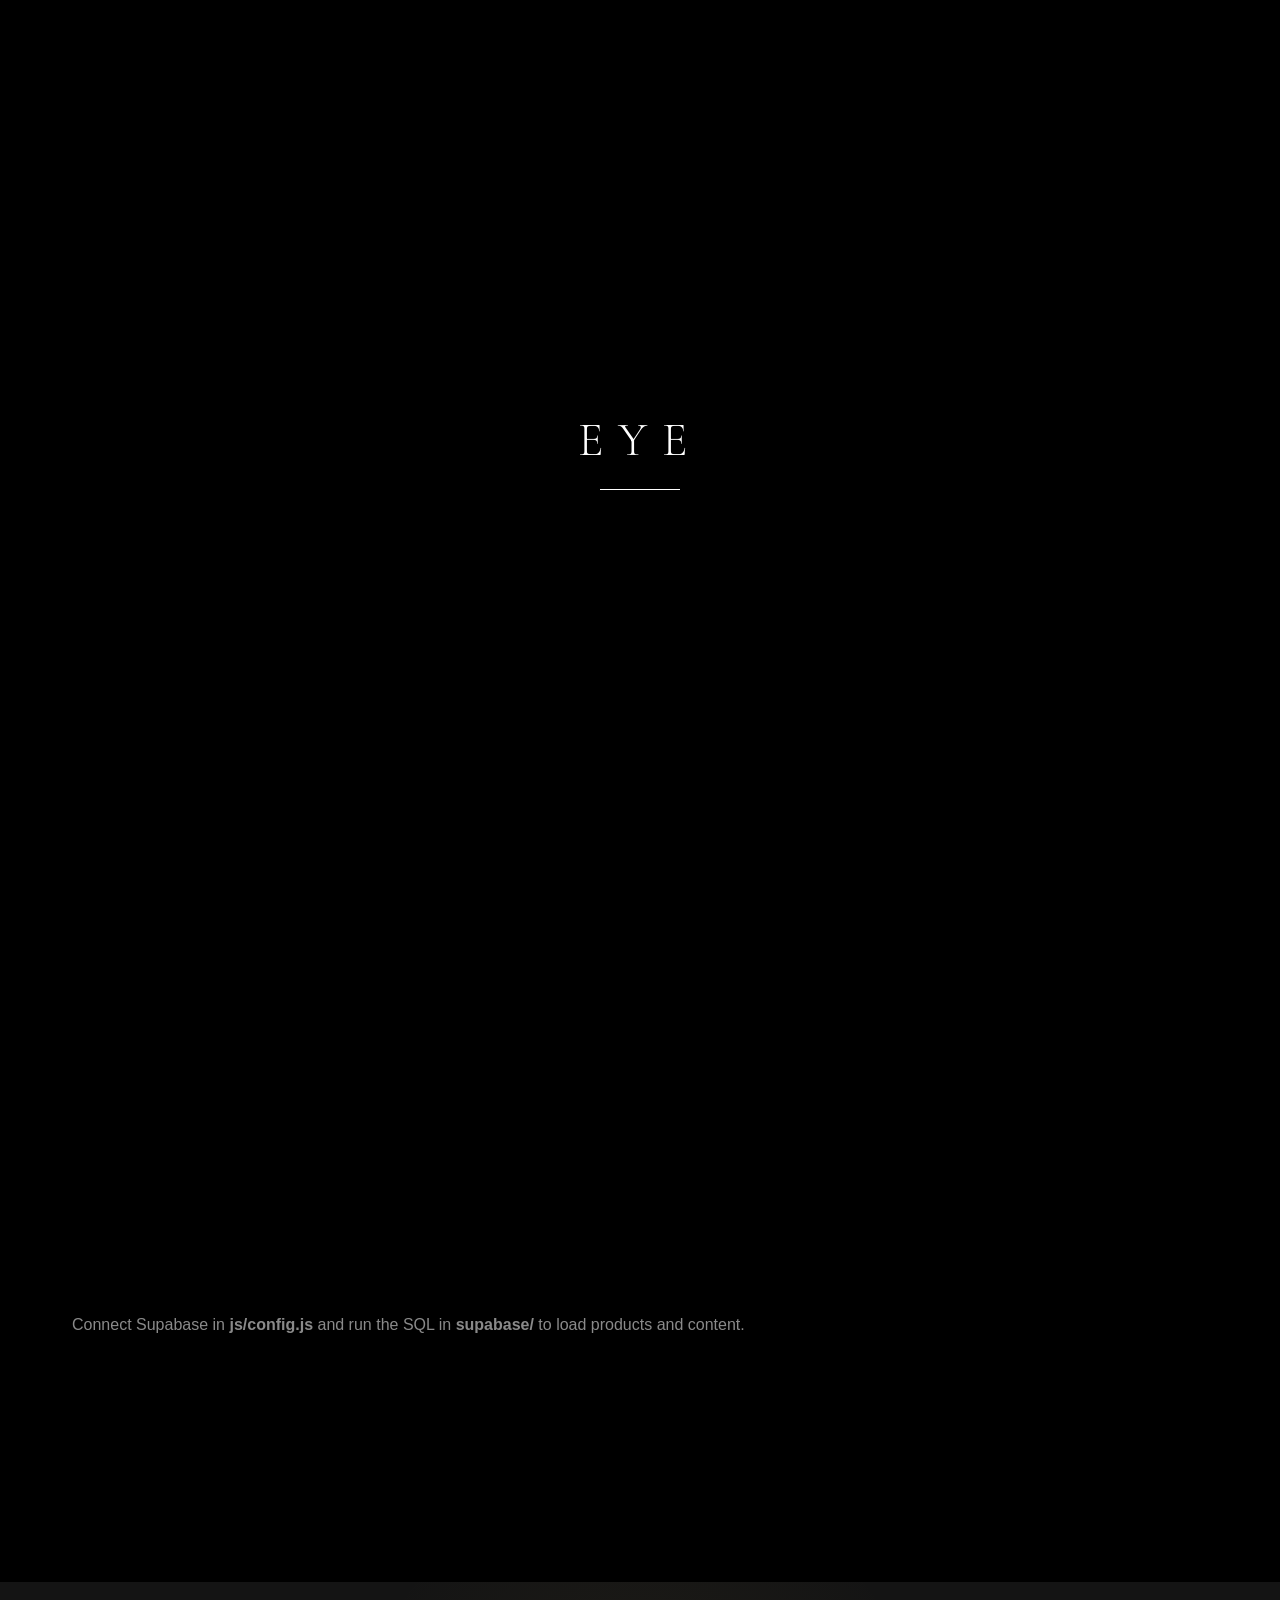
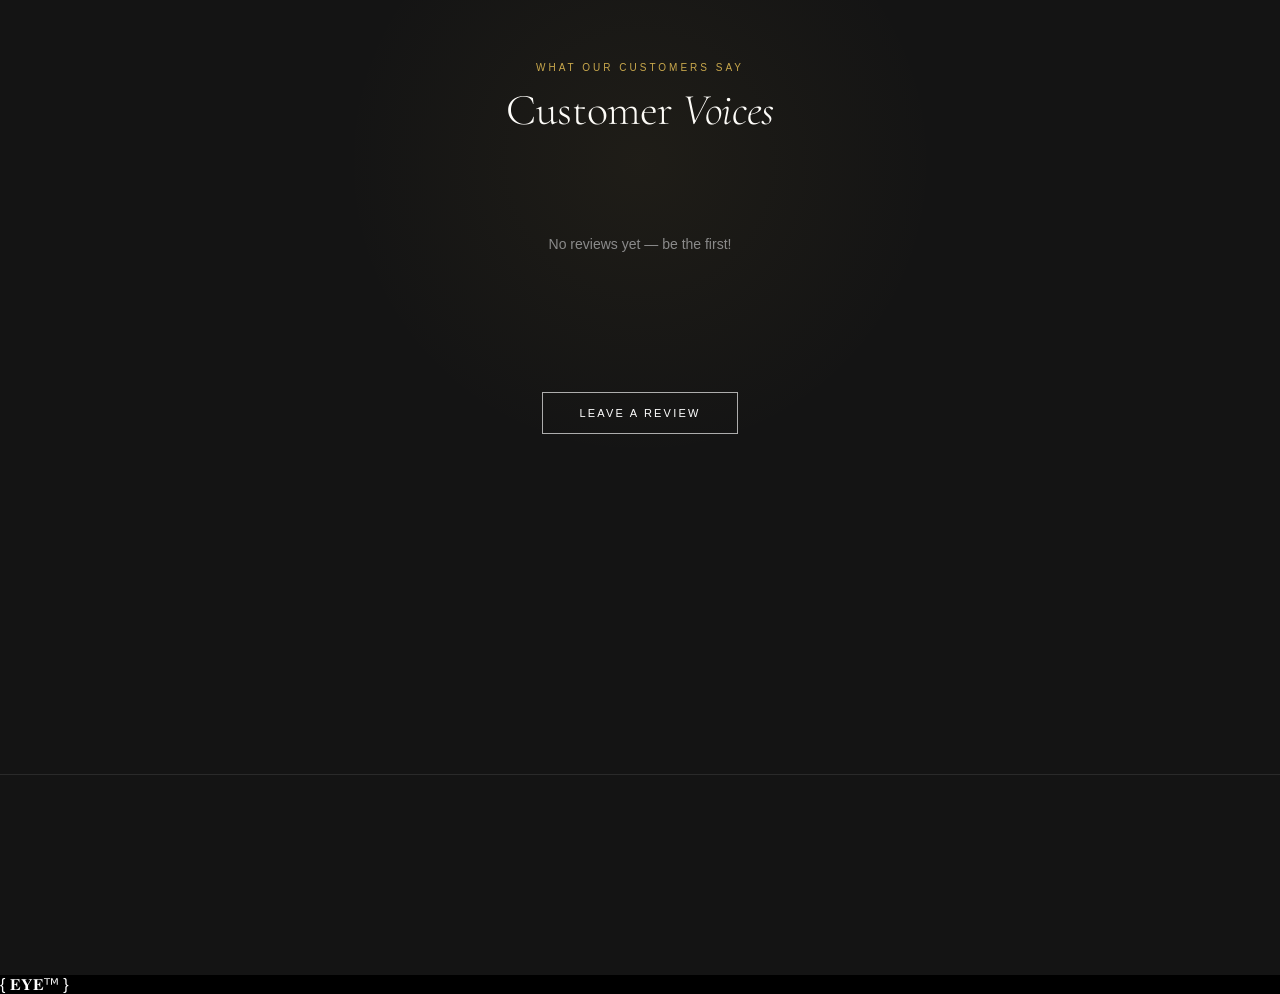
==== index.html @ bdc04b6c "Add files via upload" ====
<!DOCTYPE html>
<html lang="en">
<head>
<meta charset="UTF-8" />
<meta name="viewport" content="width=device-width, initial-scale=1.0" />
<title>𝐄𝐘𝐄ᵀᴹ</title>
<link rel="icon" type="image/png" href="pics/1.png">
<link rel="preconnect" href="https://fonts.googleapis.com">
<link rel="preconnect" href="https://fonts.gstatic.com" crossorigin>
<link rel="preconnect" href="https://vwnmifpspxnxlzntnckv.supabase.co">
<link rel="stylesheet" href="css/shared.css" />
<link rel="stylesheet" href="css/index.css" />
<link rel="stylesheet" href="css/feedback.css" />
</head>
<body>

<div id="pageLoader" class="page-loader">
  <div class="loader-logo">eye</div>
  <div class="loader-bar"></div>
</div>

<div id="navbar-container"></div>

<section class="hero" id="homeHeroMount"></section>

<section class="section" style="padding-bottom:0">
  <div class="container">
    <div class="section-header" id="categorySectionHeader"></div>
  </div>
  <div class="category-grid" id="categoryGridMount"></div>
</section>

<section class="section">
  <div class="container">
    <div class="section-header" id="featuredSectionHeader"></div>
    <div class="products-grid" id="featuredGrid"></div>
    <div style="text-align:center;margin-top:56px" id="featuredCtaWrap"></div>
  </div>
</section>

<section class="section feedback-section">
  <div class="container">
    <p class="section-label">What Our Customers Say</p>
    <h2 class="section-title">Customer <em>Voices</em></h2>
    <div class="feedback-slider-wrap">
      <div class="feedback-slider" id="feedbackSlider"></div>
    </div>
    <div class="feedback-dots" id="feedbackDots"></div>
    <div class="feedback-cta-wrap">
      <a href="feedbacks.html" class="btn btn-outline" style="font-size:11px;letter-spacing:.2em">Leave a Review</a>
    </div>
  </div>
</section>

<section class="section" style="background:var(--gray-50)">
  <div class="container">
    <div class="split-section" id="splitSectionMount"></div>
  </div>
</section>




<div class="newsletter-section" id="newsletterSectionMount"></div>

<div id="footer-container"></div>
<div class="toast" id="toast"></div>

<!-- MOBILE SIDEBAR -->
<div class="mobile-sidebar" id="mobileSidebar">
  <div class="sidebar-logo-wrap">
    <div class="sidebar-logo">{ 𝐄𝐘𝐄ᵀᴹ }</div>
  </div>
</div>

<script src="js/config.js"></script>
<script src="js/api.js"></script>
<script src="js/analytics.js"></script>
<script src="js/shared.js"></script>
<script src="js/index.js"></script>
</body>
</html>
---- css/shared.css ----
@import url('https://fonts.googleapis.com/css2?family=Cormorant+Garamond:ital,wght@0,300;0,400;0,500;0,600;1,300;1,400&family=Helvetica+Neue:wght@300;400;500&display=swap');

*, *::before, *::after { box-sizing: border-box; margin: 0; padding: 0; }

:root {
  --black: #000000;
  --white: #FFFFFF;
  --gray-50: #141414;
  --gray-100: #1a1a1a;
  --gray-200: #2a2a2a;
  --gray-300: #444444;
  --gray-500: #8a8a8a;
  --gray-700: #c4c4c4;
  --gray-900: #f0f0f0;
  --font-serif: 'Cormorant Garamond', Georgia, serif;
  --font-sans: 'Helvetica Neue', Helvetica, Arial, sans-serif;
  --transition: all 0.4s cubic-bezier(0.25, 0.46, 0.45, 0.94);
  --transition-fast: all 0.2s ease;
  --shadow-sm: 0 2px 8px rgba(0,0,0,0.4);
  --shadow-md: 0 8px 32px rgba(0,0,0,0.45);
  --shadow-lg: 0 24px 64px rgba(0,0,0,0.5);
  --radius: 2px;
  --radius-lg: 4px;
  --nav-h: 72px;
  --gold: #c9a84c;
  --gray-400: #6a6a6a;
  --gray-600: #6e6e6e;
}

html { scroll-behavior: smooth; font-size: 16px; }
body {
  font-family: var(--font-sans);
  background: var(--black);
  color: var(--white);
  -webkit-font-smoothing: antialiased;
  overflow-x: hidden;
}

/* Top announcement — injected below body */
.marquee-bar {
  position: fixed;
  top: 0;
  left: 0;
  right: 0;
  z-index: 1001;
  background: var(--white);
  color: var(--black);
  border-bottom: 1px solid var(--gray-200);
  overflow: hidden;
  height: 36px;
  display: flex;
  align-items: center;
}
body.has-marquee .navbar { top: 36px; }
body.has-marquee .page-top,
body.has-marquee .shop-hero { margin-top: calc(var(--nav-h) + 36px); }
body.has-marquee { padding-top: 36px; }

.marquee-bar-inner {
  display: flex;
  white-space: nowrap;
  animation: eyeMarquee 28s linear infinite;
  font-size: 10px;
  letter-spacing: 0.22em;
  text-transform: uppercase;
  font-weight: 400;
  will-change: transform;
}
.marquee-bar-inner span,
.marquee-bar-inner a.marquee-link { padding: 0 2.5rem; opacity: 0.85; }
.marquee-bar-inner a.marquee-link {
  color: inherit;
  text-decoration: none;
}
.marquee-bar-inner a.marquee-link:hover { opacity: 1; }
@keyframes eyeMarquee {
  from { transform: translateX(0); }
  to { transform: translateX(-50%); }
}

/* NAVBAR */
.navbar {
  position: fixed;
  top: 0;
  left: 0;
  right: 0;
  z-index: 1000;
  height: var(--nav-h);
  display: flex;
  align-items: center;
  justify-content: space-between;
  padding: 0 48px;
  transition: var(--transition);
  border-bottom: 1px solid transparent;
  background: transparent;
}
.navbar.scrolled {
  background: rgba(0,0,0,0.92);
  backdrop-filter: blur(20px);
  -webkit-backdrop-filter: blur(20px);
  border-bottom-color: var(--gray-200);
  box-shadow: var(--shadow-sm);
}
.nav-left { display: flex; align-items: center; gap: 12px; }
.nav-logo {
  font-family: var(--font-serif);
  font-size: 24px;
  font-weight: 300;
  letter-spacing: 0.15em;
  text-decoration: none;
  color: var(--white);
}
.menu-trigger { display: none; }
.nav-links { display: flex; gap: 40px; list-style: none; align-items: center; }
.nav-links a {
  font-family: var(--font-sans);
  font-size: 11px;
  font-weight: 400;
  letter-spacing: 0.18em;
  text-transform: uppercase;
  text-decoration: none;
  color: var(--white);
  position: relative;
  transition: var(--transition-fast);
}
.nav-links a::after {
  content: '';
  position: absolute;
  bottom: -2px;
  left: 0;
  width: 0;
  height: 1px;
  background: var(--white);
  transition: width 0.3s ease;
}
.nav-links a:hover::after, .nav-links a.active::after { width: 100%; }
.nav-actions { display: flex; gap: 20px; align-items: center; }
.nav-icon {
  background: none;
  border: none;
  cursor: pointer;
  padding: 8px;
  color: var(--white);
  font-size: 18px;
  display: flex;
  align-items: center;
  position: relative;
  transition: var(--transition-fast);
}
.nav-icon:hover { opacity: 0.65; }
.cart-badge {
  position: absolute;
  top: 2px;
  right: 2px;
  width: 14px;
  height: 14px;
  background: var(--white);
  color: var(--black);
  border-radius: 50%;
  font-size: 8px;
  font-weight: 600;
  display: flex;
  align-items: center;
  justify-content: center;
  letter-spacing: 0;
}

/* BUTTONS */
.btn {
  display: inline-flex;
  align-items: center;
  justify-content: center;
  padding: 14px 36px;
  font-family: var(--font-sans);
  font-size: 11px;
  font-weight: 400;
  letter-spacing: 0.2em;
  text-transform: uppercase;
  text-decoration: none;
  cursor: pointer;
  border: none;
  transition: var(--transition);
  position: relative;
  overflow: hidden;
}
.btn-primary { background: var(--white); color: var(--black); }
.btn-primary:hover { background: var(--gray-300); transform: translateY(-1px); box-shadow: var(--shadow-md); }
.btn-outline {
  background: transparent;
  color: var(--white);
  border: 1px solid rgba(255,255,255,0.65);
}
.btn-outline:hover { background: var(--white); color: var(--black); border-color: var(--white); }
.btn-gold {
  background: var(--gold);
  color: var(--black);
  border: none;
}
.btn-gold:hover { filter: brightness(1.08); transform: translateY(-1px); }
.btn-ghost { background: transparent; color: var(--white); padding: 0; }
.btn-ghost:hover { opacity: 0.5; }

/* SECTION TITLES */
.section-label {
  font-family: var(--font-sans);
  font-size: 10px;
  font-weight: 400;
  letter-spacing: 0.3em;
  text-transform: uppercase;
  color: var(--gray-500);
  margin-bottom: 16px;
}
.section-title {
  font-family: var(--font-serif);
  font-size: clamp(32px, 5vw, 56px);
  font-weight: 300;
  line-height: 1.1;
  letter-spacing: -0.01em;
  color: var(--white);
}
.section-title em { font-style: italic; font-weight: 300; }

/* PRODUCT CARD */
.product-card {
  position: relative;
  cursor: pointer;
  transition: var(--transition);
}
.product-card:hover { transform: translateY(-4px); }
.product-img-wrap {
  position: relative;
  overflow: hidden;
  background: var(--gray-100);
  aspect-ratio: 3/4;
  margin-bottom: 16px;
}
.product-img-wrap img {
  width: 100%;
  height: 100%;
  object-fit: cover;
  object-position: center;
  padding: 0;
  transition: transform 0.6s cubic-bezier(0.25, 0.46, 0.45, 0.94);
}
.product-card:hover .product-img-wrap img { transform: scale(1.06); }
.product-overlay {
  position: absolute;
  inset: 0;
  background: rgba(0,0,0,0.35);
  display: flex;
  align-items: flex-end;
  justify-content: center;
  padding: 20px;
  opacity: 0;
  transition: var(--transition);
}
.product-card:hover .product-overlay { opacity: 1; }
.product-overlay .btn { width: 100%; background: rgba(255,255,255,0.95); color: var(--black); backdrop-filter: blur(8px); }
.product-info { padding: 0 2px; }
.product-name {
  font-family: var(--font-serif);
  font-size: 17px;
  font-weight: 400;
  letter-spacing: 0.02em;
  margin-bottom: 4px;
  color: var(--white);
}
.product-price {
  font-family: var(--font-sans);
  font-size: 13px;
  font-weight: 300;
  letter-spacing: 0.05em;
  color: var(--gray-700);
}
.product-price-old {
  text-decoration: line-through;
  opacity: 0.6;
  margin-right: 8px;
}
.product-price-new {
  color: var(--white);
  font-weight: 500;
}
.product-stock {
  font-size: 10px;
  letter-spacing: 0.15em;
  text-transform: uppercase;
  color: var(--gray-500);
  margin-top: 4px;
}
.product-stock.low { color: #e8a0a0; }

/* FOOTER */
footer {
  background: var(--gray-50);
  color: var(--white);
  padding: 80px 48px 40px;
  border-top: 1px solid var(--gray-200);
}
.footer-grid { display: grid; grid-template-columns: 2fr 1fr 1fr 1fr; gap: 60px; margin-bottom: 60px; }
.footer-brand .nav-logo { color: var(--white); display: block; margin-bottom: 20px; }
.footer-brand p { font-size: 13px; line-height: 1.7; color: var(--gray-500); font-weight: 300; max-width: 280px; }
.footer-col h4 { font-size: 10px; letter-spacing: 0.25em; text-transform: uppercase; color: var(--gray-500); margin-bottom: 20px; }
.footer-col ul { list-style: none; }
.footer-col ul li { margin-bottom: 12px; }
.footer-col ul li a { color: var(--gray-700); text-decoration: none; font-size: 13px; font-weight: 300; transition: var(--transition-fast); }
.footer-col ul li a:hover { color: var(--white); }
.footer-bottom { border-top: 1px solid var(--gray-200); padding-top: 32px; display: flex; justify-content: space-between; align-items: center; }
.footer-bottom p { font-size: 11px; color: var(--gray-500); letter-spacing: 0.08em; }
.social-links { display: flex; gap: 20px; }
.social-links a { color: var(--gray-500); font-size: 11px; letter-spacing: 0.1em; text-decoration: none; text-transform: uppercase; transition: var(--transition-fast); }
.social-links a:hover { color: var(--white); }

/* PAGE LOADER */
.page-loader {
  position: fixed;
  inset: 0;
  background: var(--black);
  z-index: 9999;
  display: flex;
  align-items: center;
  justify-content: center;
  flex-direction: column;
  gap: 20px;
  transition: opacity 0.6s ease, visibility 0.6s ease;
}
.page-loader.hidden { opacity: 0; visibility: hidden; pointer-events: none; }
.loader-logo {
  font-family: var(--font-serif);
  font-size: 48px;
  font-weight: 300;
  letter-spacing: 0.3em;
  text-transform: uppercase;
  color: var(--white);
}
.loader-bar { width: 80px; height: 1px; background: var(--gray-200); position: relative; overflow: hidden; }
.loader-bar::after {
  content: '';
  position: absolute;
  left: -100%;
  top: 0;
  height: 100%;
  width: 100%;
  background: var(--white);
  animation: loadBar 1.2s ease forwards;
}
@keyframes loadBar { to { left: 0; } }

/* TOAST */
.toast {
  position: fixed;
  bottom: 32px;
  right: 32px;
  z-index: 9000;
  background: var(--white);
  color: var(--black);
  padding: 16px 24px;
  font-size: 12px;
  letter-spacing: 0.1em;
  transform: translateY(100px);
  opacity: 0;
  transition: var(--transition);
  border-radius: var(--radius);
}
.toast.show { transform: translateY(0); opacity: 1; }

/* UTILITIES */
.container { max-width: 1400px; margin: 0 auto; padding: 0 48px; }
.page-top { padding-top: var(--nav-h); }
.sr-only { position: absolute; width: 1px; height: 1px; padding: 0; margin: -1px; overflow: hidden; clip: rect(0,0,0,0); border: 0; }
.divider { width: 40px; height: 1px; background: var(--white); margin: 24px 0; }

/* Checkout modal */
.modal-overlay-checkout {
  position: fixed;
  inset: 0;
  background: rgba(0,0,0,0.75);
  z-index: 8000;
  display: flex;
  align-items: center;
  justify-content: center;
  opacity: 0;
  pointer-events: none;
  transition: opacity 0.3s;
  backdrop-filter: blur(6px);
  padding: 24px;
}
.modal-overlay-checkout.open { opacity: 1; pointer-events: all; }
.checkout-modal {
  background: var(--gray-100);
  border: 1px solid var(--gray-200);
  max-width: 520px;
  width: 100%;
  max-height: 90vh;
  overflow-y: auto;
  padding: 32px;
}
.checkout-modal-wide { max-width: 640px; }
.checkout-lead {
  font-size: 12px;
  color: var(--gray-500);
  margin-bottom: 20px;
  letter-spacing: 0.06em;
  line-height: 1.5;
}
.payment-options-grid {
  display: grid;
  grid-template-columns: 1fr 1fr 1fr;
  gap: 10px;
}
@media (max-width: 520px) {
  .payment-options-grid { grid-template-columns: 1fr; }
}
.checkout-wallet-box {
  margin-top: 12px;
  padding: 16px 18px;
  border-radius: 12px;
  border: 1px solid rgba(212, 175, 55, 0.35);
  background: linear-gradient(160deg, rgba(212, 175, 55, 0.12) 0%, rgba(0, 0, 0, 0.28) 100%);
}
.checkout-wallet-label {
  font-size: 9px;
  letter-spacing: 0.2em;
  text-transform: uppercase;
  color: var(--gray-500);
  margin-bottom: 6px;
}
.checkout-wallet-num {
  font-size: 15px;
  font-weight: 500;
  color: var(--white);
  word-break: break-all;
  font-family: var(--font-sans);
}
.checkout-proof-box {
  margin-top: 12px;
}
.checkout-proof-label {
  font-size: 10px;
  letter-spacing: 0.15em;
  text-transform: uppercase;
  color: var(--gray-500);
  margin-bottom: 8px;
  display: block;
}
.checkout-proof-upload {
  display: block;
  cursor: pointer;
  border: 1px dashed var(--gray-400);
  padding: 14px;
  text-align: center;
  transition: var(--transition-fast);
}
.checkout-proof-upload:hover { border-color: var(--gold); background: rgba(201,168,76,0.05); }
.checkout-proof-btn {
  font-size: 11px;
  color: var(--white);
  letter-spacing: 0.1em;
}
.checkout-proof-preview {
  margin-top: 10px;
  text-align: center;
}
.checkout-modal h2 {
  font-family: var(--font-serif);
  font-size: 28px;
  font-weight: 300;
  margin-bottom: 24px;
}
.form-row { margin-bottom: 18px; }
.form-row label {
  display: block;
  font-size: 10px;
  letter-spacing: 0.2em;
  text-transform: uppercase;
  color: var(--gray-500);
  margin-bottom: 8px;
}
.form-row input,
.form-row textarea,
.form-row select {
  width: 100%;
  padding: 12px 14px;
  font-family: var(--font-sans);
  font-size: 13px;
  border: 1px solid var(--gray-200);
  background: var(--black);
  color: var(--white);
  outline: none;
}
.payment-select {
  border: 1px solid var(--white) !important;
  box-shadow: none;
  border-radius: 999px;
  background: var(--black) !important;
  color: var(--white) !important;
  font-size: 13px !important;
  letter-spacing: 0.03em;
  transition: var(--transition-fast);
}
.payment-select:hover,
.payment-select:focus {
  background: var(--gray-200) !important;
  border-color: var(--gray-700) !important;
  color: var(--white) !important;
}
.payment-select option {
  background: var(--black);
  color: var(--white);
}
.form-row textarea { min-height: 72px; resize: vertical; }
.payment-options { display: flex; flex-direction: column; gap: 10px; }
.payment-option {
  display: flex;
  flex-direction: row;
  align-items: center;
  gap: 12px;
  padding: 14px 16px;
  border: 1px solid var(--gray-200);
  cursor: pointer;
  font-size: 12px;
  letter-spacing: 0.08em;
}
.payment-option input { accent-color: var(--white); }

.payment-option-inner {
  display: flex;
  align-items: center;
  gap: 12px;
  flex: 1;
  min-width: 0;
}
.payment-option-icon {
  width: 36px;
  height: 36px;
  border-radius: 10px;
  display: flex;
  align-items: center;
  justify-content: center;
  font-size: 16px;
  flex-shrink: 0;
  border: 1px solid rgba(255, 255, 255, 0.12);
  background: rgba(255, 255, 255, 0.04);
}
.payment-option-text {
  display: flex;
  flex-direction: column;
  gap: 2px;
  min-width: 0;
}
.payment-option-title {
  font-size: 12px;
  letter-spacing: 0.12em;
  text-transform: uppercase;
  color: var(--white);
  font-weight: 500;
}
.payment-option-sub {
  font-size: 10px;
  letter-spacing: 0.06em;
  color: var(--gray-500);
}
.payment-option-telda {
  border-color: rgba(100, 149, 237, 0.45);
  background: linear-gradient(135deg, rgba(30, 40, 80, 0.5) 0%, rgba(20, 24, 40, 0.35) 100%);
}
.payment-option-telda .payment-option-icon {
  background: rgba(100, 149, 237, 0.2);
  border-color: rgba(100, 149, 237, 0.35);
  color: #9db7f5;
}
.payment-option-telda:has(input:checked) {
  border-color: rgba(100, 149, 237, 0.85);
  box-shadow: 0 0 0 1px rgba(100, 149, 237, 0.35);
}
.payment-option-insta {
  border-color: rgba(46, 196, 182, 0.45);
  background: linear-gradient(135deg, rgba(20, 60, 55, 0.45) 0%, rgba(18, 22, 28, 0.35) 100%);
}
.payment-option-insta .payment-option-icon {
  background: rgba(46, 196, 182, 0.18);
  border-color: rgba(46, 196, 182, 0.35);
  color: #7ee8dc;
}
.payment-option-insta:has(input:checked) {
  border-color: rgba(46, 196, 182, 0.85);
  box-shadow: 0 0 0 1px rgba(46, 196, 182, 0.3);
}
.payment-option-cod {
  border-color: rgba(212, 175, 55, 0.35);
  background: linear-gradient(135deg, rgba(60, 50, 28, 0.4) 0%, rgba(22, 20, 16, 0.35) 100%);
}
.payment-option-cod .payment-option-icon {
  background: rgba(212, 175, 55, 0.15);
  border-color: rgba(212, 175, 55, 0.35);
  color: var(--gold);
  font-size: 14px;
  font-weight: 600;
}
.payment-option-cod:has(input:checked) {
  border-color: rgba(212, 175, 55, 0.75);
  box-shadow: 0 0 0 1px rgba(212, 175, 55, 0.25);
}

.checkout-payment-row label {
  width: 100%;
}
.checkout-payment-row-inner {
  display: flex;
  justify-content: flex-end;
  width: 100%;
}
.checkout-payment-row-inner-full {
  justify-content: stretch;
}
.payment-options-checkout-full {
  display: flex;
  flex-direction: column;
  gap: 10px;
  width: 100%;
}
.payment-options-checkout-full .payment-option {
  width: 100%;
  min-height: 64px;
  padding: 16px 18px;
  box-sizing: border-box;
}
.payment-options-checkout-full .payment-option-insta {
  min-height: 76px;
}
.payment-options-checkout-full .payment-option-inner {
  flex: 1;
  align-items: flex-start;
}
.payment-options-checkout-full .payment-option-text {
  gap: 4px;
}
.payment-options-checkout-full .payment-option-title {
  font-size: 13px;
  letter-spacing: 0.14em;
}
.payment-options-checkout-full .payment-option-sub {
  font-size: 11px;
  letter-spacing: 0.04em;
  line-height: 1.45;
  white-space: normal;
}
.chk-ship-main .chk-ship-value-col {
  text-align: right;
  max-width: 68%;
}
.checkout-ship-sub {
  display: none;
  font-size: 10px;
  letter-spacing: 0.04em;
  color: var(--gray-500);
  font-weight: 300;
  line-height: 1.45;
  margin-top: 6px;
}
.payment-options-checkout-compact {
  display: grid;
  grid-template-columns: repeat(3, minmax(0, 1fr));
  gap: 8px;
  justify-items: stretch;
}
.payment-options-checkout-compact .payment-option {
  flex-direction: row;
  align-items: center;
  padding: 8px 10px;
  gap: 8px;
  max-width: none;
  min-height: 0;
}
.payment-options-checkout-compact .payment-option-inner {
  gap: 8px;
}
.payment-options-checkout-compact .payment-option-icon {
  width: 26px;
  height: 26px;
  font-size: 12px;
  border-radius: 8px;
}
.payment-options-checkout-compact .payment-option-title {
  font-size: 9px;
  letter-spacing: 0.1em;
}
.payment-options-checkout-compact .payment-option-sub {
  font-size: 8px;
  letter-spacing: 0.04em;
  line-height: 1.2;
}
.checkout-order-totals {
  margin-top: 16px;
  padding-top: 8px;
  border-top: 1px solid var(--gray-200);
}
.checkout-order-totals .summary-row {
  display: flex;
  justify-content: space-between;
  align-items: center;
  font-size: 12px;
  margin-bottom: 10px;
  color: var(--gray-700);
}
.checkout-order-totals .summary-row.total {
  font-size: 16px;
  font-weight: 500;
  color: var(--white);
  font-family: var(--font-serif);
  margin-bottom: 0;
  margin-top: 4px;
  padding-top: 12px;
  border-top: 1px solid var(--gray-200);
}
.checkout-order-totals .summary-divider {
  height: 1px;
  background: var(--gray-200);
  margin: 10px 0 12px;
}
@media (max-width: 520px) {
  .payment-options-checkout-compact {
    grid-template-columns: repeat(2, minmax(0, 1fr));
    justify-items: stretch;
  }
  .checkout-payment-row-inner {
    justify-content: stretch;
  }
}

@media (max-width: 768px) {
  .navbar { padding: 0 16px; background: #000; box-shadow: none !important; border-bottom: 1px solid #111; }
  .navbar.scrolled { backdrop-filter: none !important; -webkit-backdrop-filter: none !important; box-shadow: none !important; }
  .nav-links { display: none; }
  .nav-left { flex: 1; display: flex; align-items: center; gap: 12px; }
  .menu-trigger { display: flex; order: -1; padding-left: 0; }
  .nav-actions { gap: 8px; }
  .nav-icon { padding: 4px; font-size: 16px; }
  .nav-logo { font-size: 15px; letter-spacing: 0.1em; }
  .container { padding: 0 12px; }
  .footer-grid { grid-template-columns: 1fr 1fr; gap: 32px; }
  .mobile-sidebar { display: none !important; }
  
  /* HIGH PERFORMANCE MOBILE MODE */
  *:not(.marquee-bar-inner):not(.marquee-bar-inner *):not(.page-loader):not(.page-loader *):not(.loader-bar) { 
    animation: none !important; 
    transition: none !important; 
    box-shadow: none !important; 
    text-shadow: none !important;
  }
  .btn, .nav-icon, a, .cat-item, .product-card {
    transition: all 0.2s ease !important;
  }
  img { filter: none !important; }
  .hero-overlay, .cat-overlay, .product-overlay { background: rgba(0,0,0,0.5) !important; }
}

@media (min-width: 769px) {
  .menu-trigger, .sidebar-overlay, .sidebar-panel { display: none !important; }
}

/* ── PREMIUM MOBILE SIDEBAR ── */
.sidebar-overlay {
  position: fixed;
  inset: 0;
  background: rgba(0,0,0,0.4);
  backdrop-filter: blur(8px);
  -webkit-backdrop-filter: blur(8px);
  z-index: 9000;
  opacity: 0;
  visibility: hidden;
  transition: all 0.5s cubic-bezier(0.16, 1, 0.3, 1);
  will-change: opacity;
}
.sidebar-overlay.open { opacity: 1; visibility: visible; }

.sidebar-panel {
  position: fixed;
  top: 0;
  left: 0;
  bottom: 0;
  width: 25%; /* 1/4 of the screen */
  min-width: 280px;
  background: #080808;
  z-index: 9001;
  transform: translateX(-100%);
  transition: transform 0.6s cubic-bezier(0.16, 1, 0.3, 1);
  display: flex;
  flex-direction: column;
  padding: 40px 24px;
  border-right: 1px solid var(--gray-100);
  box-shadow: 20px 0 60px rgba(0,0,0,0.8);
  will-change: transform;
}
.sidebar-panel.open { transform: translateX(0); }

.sidebar-header {
  display: flex;
  flex-direction: column;
  gap: 30px;
  margin-bottom: 50px;
}
.sidebar-close {
  background: none;
  border: 1px solid var(--gray-200);
  color: var(--white);
  width: 44px;
  height: 44px;
  border-radius: 4px;
  display: flex;
  align-items: center;
  justify-content: center;
  cursor: pointer;
  transition: var(--transition-fast);
}
.sidebar-close:hover { background: var(--white); color: var(--black); }

.sidebar-title {
  font-family: var(--font-serif);
  font-size: 24px;
  letter-spacing: 0.3em;
  text-transform: uppercase;
  color: var(--white);
}

.sidebar-nav {
  display: flex;
  flex-direction: column;
  gap: 12px;
  flex: 1;
}
.sidebar-item {
  display: flex;
  align-items: center;
  gap: 16px;
  padding: 16px 20px;
  text-decoration: none;
  color: var(--gray-500);
  border-radius: 4px;
  transition: all 0.3s ease;
  background: transparent;
}
.sidebar-item-icon {
  display: flex;
  align-items: center;
  justify-content: center;
  transition: var(--transition-fast);
}
.sidebar-item-label {
  font-size: 13px;
  letter-spacing: 0.15em;
  text-transform: uppercase;
  font-weight: 400;
}

.sidebar-item:hover, .sidebar-item.active {
  background: rgba(255, 255, 255, 0.05);
  color: var(--white);
}
.sidebar-item.active .sidebar-item-icon, .sidebar-item:hover .sidebar-item-icon {
  transform: scale(1.05);
  color: var(--white);
}

.sidebar-footer {
  margin-top: auto;
  padding-top: 30px;
  border-top: 1px solid var(--gray-100);
}
.sidebar-footer p {
  font-size: 10px;
  color: var(--gray-400);
  letter-spacing: 0.1em;
  text-transform: uppercase;
}

.footer-bottom {
  border-top: 1px solid var(--gray-200);
  padding: 40px 0;
  text-align: center;
}
.footer-bottom-inner {
  display: flex;
  flex-direction: column;
  align-items: center;
  gap: 16px;
}
.footer-bottom p {
  color: var(--gray-500);
  font-size: 11px;
  letter-spacing: 0.05em;
}
.made-by-badge {
  display: inline-flex;
  align-items: center;
  gap: 6px;
  font-size: 10px;
  letter-spacing: 0.12em;
  text-transform: uppercase;
  color: var(--gray-500);
  text-decoration: none;
  padding: 6px 12px;
  border: 1px solid var(--gray-200);
  border-radius: 100px;
  transition: all 0.3s ease;
}
.made-by-badge span {
  color: var(--white);
  font-weight: 500;
}
.made-by-badge:hover {
  border-color: var(--white);
  color: var(--white);
  background: rgba(255,255,255,0.05);
}

@media (max-width: 480px) {
  .sidebar-panel { width: 100%; padding: 30px 20px; }
}

/* Custom Select Dropdown Styles for Checkout Payment Method */
.custom-select-wrapper {
  position: relative;
  user-select: none;
  width: 100%;
}
.custom-select-trigger {
  display: flex;
  align-items: center;
  justify-content: space-between;
  padding: 0 20px;
  height: 52px;
  background: #111;
  border: 1px solid var(--gray-200);
  border-radius: 26px;
  color: var(--white);
  cursor: pointer;
  font-size: 13px;
  transition: all 0.3s ease;
}
.custom-select-trigger:hover {
  border-color: var(--white);
}
.custom-select-trigger .arrow {
  border-left: 5px solid transparent;
  border-right: 5px solid transparent;
  border-top: 5px solid var(--white);
  transition: transform 0.3s ease;
  margin-left: 12px;
}
.custom-select-wrapper.open .custom-select-trigger .arrow {
  transform: rotate(180deg);
}
.custom-options {
  position: absolute;
  top: calc(100% + 6px);
  left: 0;
  right: 0;
  background: #111;
  border: 1px solid var(--gray-200);
  border-radius: 8px;
  z-index: 10000;
  display: none;
  max-height: 240px;
  overflow-y: auto;
}
.custom-select-wrapper.open .custom-options {
  display: block;
}
.custom-option {
  display: flex;
  align-items: center;
  justify-content: space-between;
  padding: 12px 20px;
  cursor: pointer;
  color: var(--white);
  font-size: 13px;
  transition: all 0.2s ease;
}
.custom-option:hover {
  background: #1c1c1c;
  color: var(--white);
}
.custom-option .option-right {
  color: var(--gold);
  font-weight: 500;
  font-size: 13px;
  margin-left: auto;
}
.custom-option.disabled {
  pointer-events: none;
  opacity: 0.45;
}
/* end custom select */
---- css/index.css ----
.hero {
  height: 100vh;
  position: relative;
  overflow: hidden;
  display: flex;
  align-items: center;
  justify-content: center;
}
.hero-bg {
  position: absolute;
  inset: 0;
  background: var(--gray-100);
  overflow: hidden;
}
.hero-bg:not(.hero-bg-slides) img {
  width: 100%;
  height: 100%;
  object-fit: cover;
  filter: brightness(0.75);
  animation: heroZoom 8s ease-out forwards;
}
.hero-bg-slides { position: absolute; inset: 0; }
.hero-slide {
  position: absolute;
  inset: 0;
  opacity: 0;
  transition: opacity 1.4s ease;
  pointer-events: none;
}
.hero-slide.active {
  opacity: 1;
  z-index: 1;
}
.hero-slide img {
  width: 100%;
  height: 100%;
  object-fit: cover;
  filter: brightness(0.75);
  transform: scale(1.02);
  animation: heroZoom 10s ease-out forwards;
}
.hero-carousel-dots {
  display: flex;
  gap: 10px;
  justify-content: center;
  margin-top: 28px;
}
.hero-dot {
  width: 8px;
  height: 8px;
  border-radius: 50%;
  border: 1px solid rgba(255,255,255,0.45);
  background: transparent;
  padding: 0;
  cursor: pointer;
  transition: background 0.25s ease, transform 0.25s ease;
}
.hero-dot.active {
  background: var(--white);
  border-color: var(--white);
  transform: scale(1.15);
}
@keyframes heroZoom {
  from { transform: scale(1.03); }
  to { transform: scale(1); }
}
@media (max-width: 768px) {
  @keyframes heroZoom { none; }
}
.hero-overlay {
  position: absolute;
  inset: 0;
  background: linear-gradient(to bottom, rgba(0,0,0,0.35) 0%, rgba(0,0,0,0.65) 100%);
}
.hero-content {
  position: relative;
  z-index: 2;
  text-align: center;
  color: var(--white);
  padding: 0 24px;
}
.hero-pre {
  font-size: 10px;
  letter-spacing: 0.45em;
  text-transform: uppercase;
  opacity: 0;
  animation: fadeUp 1s 0.6s ease forwards;
  font-weight: 300;
  margin-bottom: 24px;
}
.hero-title {
  font-family: var(--font-serif);
  font-size: clamp(64px, 10vw, 140px);
  font-weight: 300;
  line-height: 0.9;
  letter-spacing: -0.02em;
  opacity: 0;
  animation: fadeUp 1s 0.8s ease forwards;
  margin-bottom: 40px;
}
.hero-title em { font-style: italic; display: block; }
.hero-sub {
  font-size: 13px;
  letter-spacing: 0.15em;
  text-transform: uppercase;
  font-weight: 300;
  opacity: 0;
  animation: fadeUp 1s 1s ease forwards;
  margin-bottom: 48px;
  color: rgba(255,255,255,0.82);
}
.hero-actions {
  opacity: 0;
  animation: fadeUp 1s 1.2s ease forwards;
  display: flex;
  gap: 16px;
  justify-content: center;
  flex-wrap: wrap;
}
.hero-actions .btn-outline {
  border-color: rgba(255,255,255,0.75);
  color: var(--white);
}
.hero-actions .btn-outline:hover {
  background: var(--white);
  color: var(--black);
  border-color: var(--white);
}
.hero-scroll {
  position: absolute;
  bottom: 40px;
  left: 50%;
  transform: translateX(-50%);
  z-index: 2;
  color: var(--white);
  display: flex;
  flex-direction: column;
  align-items: center;
  gap: 8px;
  font-size: 9px;
  letter-spacing: 0.3em;
  text-transform: uppercase;
  opacity: 0.7;
  animation: bounce 2s infinite;
}
.hero-scroll svg { display: block; }
@keyframes bounce {
  0%, 100% { transform: translateX(-50%) translateY(0); }
  50% { transform: translateX(-50%) translateY(6px); }
}

.section { padding: 120px 0; }
.section-header { text-align: center; margin-bottom: 64px; }

.category-grid { display: grid; grid-template-columns: 1fr 1fr 1fr; gap: 2px; }
.cat-item { position: relative; overflow: hidden; aspect-ratio: 3/4; cursor: pointer; }
.cat-item:first-child { grid-row: span 2; aspect-ratio: auto; }
.cat-item img {
  width: 100%;
  height: 100%;
  object-fit: cover;
  transition: transform 0.7s ease;
}
.cat-item:hover img { transform: scale(1.04); }
.cat-overlay {
  position: absolute;
  inset: 0;
  background: linear-gradient(to top, rgba(0,0,0,0.65) 0%, transparent 60%);
  display: flex;
  flex-direction: column;
  align-items: flex-start;
  justify-content: flex-end;
  padding: 32px;
}
.cat-label {
  font-family: var(--font-serif);
  font-size: 28px;
  font-weight: 300;
  color: var(--white);
  letter-spacing: 0.05em;
  margin-bottom: 8px;
}
.cat-link {
  font-size: 10px;
  letter-spacing: 0.25em;
  text-transform: uppercase;
  color: rgba(255,255,255,0.75);
  text-decoration: none;
  border-bottom: 1px solid rgba(255,255,255,0.45);
  padding-bottom: 2px;
}
.cat-link:hover { color: var(--white); border-color: var(--white); }

.products-grid { 
  display: flex; 
  overflow-x: auto; 
  gap: 24px; 
  padding-bottom: 24px; 
  -webkit-overflow-scrolling: touch; 
  scrollbar-width: none; 
  will-change: transform;
  touch-action: pan-x;
}
.products-grid::-webkit-scrollbar { display: none; }
.products-grid .product-card { flex: 0 0 280px; width: 280px; }

.split-section { display: grid; grid-template-columns: 1fr 1fr; align-items: center; gap: 100px; }
.split-section.reverse { direction: rtl; }
.split-section.reverse > * { direction: ltr; }
.split-img { overflow: hidden; }
.split-img img { width: 100%; aspect-ratio: 3/4; object-fit: cover; display: block; }
.split-img-grid {
  display: grid;
  grid-template-columns: 1fr 1fr;
  gap: 8px;
  align-content: start;
}
.split-img-grid .split-img-cell img {
  width: 100%;
  aspect-ratio: 3/4;
  object-fit: cover;
  display: block;
}
@media (max-width: 768px) {
  .split-img-grid { grid-template-columns: 1fr; }
}
.split-text { padding: 40px 0; }
.split-text .section-title { margin-bottom: 24px; }
.split-text p {
  font-size: 15px;
  line-height: 1.8;
  color: var(--gray-700);
  font-weight: 300;
  margin-bottom: 36px;
}

.newsletter-section {
  background: var(--gray-50);
  border-top: 1px solid var(--gray-200);
  padding: 100px 48px;
  text-align: center;
}
.newsletter-section .section-title { color: var(--white); margin-bottom: 16px; }
.newsletter-section p { color: var(--gray-500); font-size: 14px; font-weight: 300; margin-bottom: 40px; }
.newsletter-form { display: flex; max-width: 480px; margin: 0 auto; }
.newsletter-input {
  flex: 1;
  padding: 16px 20px;
  font-family: var(--font-sans);
  font-size: 12px;
  letter-spacing: 0.1em;
  background: var(--black);
  border: 1px solid var(--gray-200);
  color: var(--white);
  outline: none;
  border-right: none;
}
.newsletter-input::placeholder { color: var(--gray-500); }
.newsletter-input:focus { border-color: var(--gray-300); }

.stats-row {
  display: grid;
  grid-template-columns: repeat(4, 1fr);
  border-top: 1px solid var(--gray-200);
  background: var(--black);
}
.stat-item { padding: 56px 40px; border-right: 1px solid var(--gray-200); }
.stat-item:last-child { border-right: none; }
.stat-number {
  font-family: var(--font-serif);
  font-size: 56px;
  font-weight: 300;
  line-height: 1;
  margin-bottom: 8px;
  color: var(--white);
}
.stat-label {
  font-size: 11px;
  letter-spacing: 0.2em;
  text-transform: uppercase;
  color: var(--gray-500);
}

@keyframes fadeUp {
  from { opacity: 0; transform: translateY(24px); }
  to { opacity: 1; transform: translateY(0); }
}

@media (max-width: 768px) {
  .hero-slide img,
  .hero-bg:not(.hero-bg-slides) img {
    animation: none !important;
    transform: none !important;
  }
  .hero-pre,
  .hero-title,
  .hero-sub,
  .hero-actions {
    animation: none !important;
    opacity: 1 !important;
  }
  .hero-scroll {
    animation: none !important;
    opacity: 0.55 !important;
  }
  
  .section { padding: 60px 0; }
  .section-header { margin-bottom: 32px; }
  
  .category-grid { 
    display: grid !important;
    grid-template-columns: 1fr 1fr !important; 
    gap: 8px !important;
    padding: 0 16px !important;
  }
  .cat-item { 
    grid-column: span 1 !important;
    grid-row: span 1 !important;
    aspect-ratio: 1/1 !important; 
    width: 100% !important;
  }
  .cat-item:first-child { 
    grid-column: span 1 !important; 
    grid-row: span 1 !important; 
  }
  .cat-overlay { padding: 12px !important; background: linear-gradient(to top, rgba(0,0,0,0.8) 0%, transparent 80%); }
  .cat-label { font-size: 15px !important; margin-bottom: 4px; }
  .cat-link { font-size: 9px !important; }
  
  .products-grid { gap: 12px; padding-bottom: 12px; margin: 0 -16px; padding-left: 16px; padding-right: 16px; }
  .products-grid .product-card { flex: 0 0 150px; width: 150px; }
  .split-section { grid-template-columns: 1fr; gap: 32px; }
  .split-section.reverse { direction: ltr; }
  .stats-row { grid-template-columns: 1fr 1fr; }
  .stat-item { padding: 32px 20px; border-right: none; border-bottom: 1px solid var(--gray-200); }
  .stat-number { font-size: 36px; }
}
---- css/feedback.css ----
/* ============================================================
   EYE™ — FEEDBACK SYSTEM STYLES
   ============================================================ */

/* ── Section wrapper ── */
.feedback-section {
  background: var(--gray-50);
  padding: 80px 0 100px;
  position: relative;
  overflow: hidden;
}
.feedback-section::before {
  content: '';
  position: absolute;
  top: -120px;
  left: 50%;
  transform: translateX(-50%);
  width: 600px;
  height: 600px;
  background: radial-gradient(ellipse at center, rgba(201,168,76,0.06) 0%, transparent 70%);
  pointer-events: none;
}

/* ── Section header ── */
.feedback-section .section-label {
  text-align: center;
  font-size: 10px;
  letter-spacing: 0.3em;
  text-transform: uppercase;
  color: var(--gold);
  margin-bottom: 12px;
}
.feedback-section .section-title {
  text-align: center;
  font-family: var(--font-serif);
  font-size: clamp(28px, 4vw, 44px);
  font-weight: 300;
  color: var(--white);
  margin-bottom: 52px;
  line-height: 1.15;
}

/* ── Slider track ── */
.feedback-slider-wrap {
  position: relative;
  overflow: hidden;
}
.feedback-slider {
  display: flex;
  gap: 24px;
  padding: 8px 48px 24px;
  overflow-x: auto;
  scroll-snap-type: x mandatory;
  -webkit-overflow-scrolling: touch;
  cursor: grab;
  user-select: none;
}
.feedback-slider.is-dragging {
  cursor: grabbing;
  scroll-behavior: auto;
}
.feedback-slider::-webkit-scrollbar { display: none; }
.feedback-slider { scrollbar-width: none; }

/* ── Feedback card ── */
.feedback-card {
  flex: 0 0 300px;
  scroll-snap-align: start;
  background: rgba(255,255,255,0.04);
  backdrop-filter: blur(16px);
  -webkit-backdrop-filter: blur(16px);
  border: 1px solid rgba(255,255,255,0.07);
  border-radius: 4px;
  padding: 32px 28px;
  transition: transform 0.35s cubic-bezier(0.25, 0.46, 0.45, 0.94),
              box-shadow 0.35s ease,
              background 0.35s ease;
  position: relative;
  overflow: hidden;
}
.feedback-card::after {
  content: '\201C';
  position: absolute;
  top: 12px;
  right: 20px;
  font-family: var(--font-serif);
  font-size: 80px;
  color: var(--gold);
  opacity: 0.12;
  line-height: 1;
  pointer-events: none;
}
.feedback-card:hover {
  transform: translateY(-6px);
  box-shadow: 0 20px 60px rgba(0,0,0,0.5);
  background: rgba(255,255,255,0.07);
  border-color: rgba(201,168,76,0.2);
}

/* ── Card image ── */
.feedback-card-img {
  width: 100%;
  height: 160px;
  object-fit: cover;
  border-radius: 2px;
  margin-bottom: 20px;
  opacity: 0.85;
}

/* ── Stars ── */
.feedback-stars {
  display: flex;
  gap: 3px;
  margin-bottom: 16px;
}
.feedback-stars .star {
  font-size: 14px;
  color: var(--gold);
}
.feedback-stars .star.empty {
  opacity: 0.25;
}

/* ── Comment ── */
.feedback-comment {
  font-size: 14px;
  line-height: 1.75;
  color: var(--gray-700);
  font-style: italic;
  margin-bottom: 24px;
  display: -webkit-box;
  -webkit-line-clamp: 4;
  -webkit-box-orient: vertical;
  overflow: hidden;
}

/* ── Author meta ── */
.feedback-meta {
  display: flex;
  align-items: center;
  gap: 12px;
  border-top: 1px solid rgba(255,255,255,0.07);
  padding-top: 16px;
}
.feedback-avatar {
  width: 36px;
  height: 36px;
  border-radius: 50%;
  background: linear-gradient(135deg, var(--gold), rgba(201,168,76,0.4));
  display: flex;
  align-items: center;
  justify-content: center;
  font-family: var(--font-serif);
  font-size: 16px;
  color: var(--black);
  font-weight: 600;
  flex-shrink: 0;
}
.feedback-name {
  font-size: 13px;
  font-weight: 500;
  color: var(--white);
  letter-spacing: 0.04em;
}
.feedback-date {
  font-size: 11px;
  color: var(--gray-500);
  letter-spacing: 0.06em;
}

/* ── Slider nav dots ── */
.feedback-dots {
  display: flex;
  justify-content: center;
  gap: 8px;
  margin-top: 32px;
}
.feedback-dot {
  width: 6px;
  height: 6px;
  border-radius: 50%;
  background: var(--gray-300);
  border: none;
  cursor: pointer;
  padding: 0;
  transition: all 0.3s ease;
}
.feedback-dot.active {
  background: var(--gold);
  width: 20px;
  border-radius: 3px;
}

/* ── CTA ── */
.feedback-cta-wrap {
  text-align: center;
  margin-top: 44px;
}

/* ============================================================
   FEEDBACKS PAGE
   ============================================================ */
.feedbacks-page {
  min-height: 100vh;
  padding: calc(var(--nav-h) + 60px) 0 80px;
  background: var(--black);
}
body.has-marquee .feedbacks-page {
  padding-top: calc(var(--nav-h) + 36px + 60px);
}

.feedbacks-hero {
  text-align: center;
  padding: 0 24px 60px;
}
.feedbacks-hero .page-label {
  font-size: 10px;
  letter-spacing: 0.35em;
  text-transform: uppercase;
  color: var(--gold);
  margin-bottom: 16px;
  display: block;
}
.feedbacks-hero h1 {
  font-family: var(--font-serif);
  font-size: clamp(36px, 6vw, 64px);
  font-weight: 300;
  color: var(--white);
  margin-bottom: 20px;
  line-height: 1.1;
}
.feedbacks-hero p {
  font-size: 15px;
  color: var(--gray-500);
  max-width: 480px;
  margin: 0 auto;
  line-height: 1.7;
}

/* ── Feedback grid ── */
.feedbacks-grid {
  display: grid;
  grid-template-columns: repeat(auto-fill, minmax(300px, 1fr));
  gap: 24px;
  max-width: 1200px;
  margin: 0 auto;
  padding: 0 24px;
}

/* ── Submit form ── */
.feedback-submit-section {
  max-width: 640px;
  margin: 80px auto 0;
  padding: 0 24px;
}
.feedback-form-card {
  background: rgba(255,255,255,0.03);
  border: 1px solid rgba(255,255,255,0.07);
  border-radius: 4px;
  padding: 48px 40px;
}
.feedback-form-title {
  font-family: var(--font-serif);
  font-size: 28px;
  font-weight: 300;
  color: var(--white);
  margin-bottom: 8px;
}
.feedback-form-sub {
  font-size: 13px;
  color: var(--gray-500);
  margin-bottom: 36px;
  line-height: 1.6;
}
.feedback-form-group {
  margin-bottom: 20px;
}
.feedback-form-label {
  display: block;
  font-size: 11px;
  letter-spacing: 0.15em;
  text-transform: uppercase;
  color: var(--gray-500);
  margin-bottom: 8px;
}
.feedback-form-input,
.feedback-form-textarea {
  width: 100%;
  background: rgba(255,255,255,0.04);
  border: 1px solid rgba(255,255,255,0.1);
  color: var(--white);
  padding: 14px 16px;
  font-family: var(--font-sans);
  font-size: 14px;
  outline: none;
  border-radius: 2px;
  transition: border-color 0.2s ease;
}
.feedback-form-input:focus,
.feedback-form-textarea:focus {
  border-color: var(--gold);
}
.feedback-form-textarea {
  resize: vertical;
  min-height: 120px;
}

/* ── Star rating picker ── */
.star-rating-input {
  display: flex;
  gap: 6px;
  margin-bottom: 4px;
}
.star-rating-input .star-btn {
  background: none;
  border: none;
  font-size: 28px;
  cursor: pointer;
  color: var(--gray-300);
  transition: color 0.15s ease, transform 0.15s ease;
  padding: 0;
  line-height: 1;
}
.star-rating-input .star-btn.active,
.star-rating-input .star-btn:hover,
.star-rating-input .star-btn.hover {
  color: var(--gold);
  transform: scale(1.15);
}

/* ── Image upload ── */
.feedback-upload-label {
  display: flex;
  align-items: center;
  gap: 12px;
  cursor: pointer;
  padding: 14px 16px;
  border: 1px dashed rgba(255,255,255,0.15);
  border-radius: 2px;
  transition: border-color 0.2s ease;
}
.feedback-upload-label:hover {
  border-color: var(--gold);
}
.feedback-upload-icon {
  font-size: 20px;
  opacity: 0.7;
}
.feedback-upload-text {
  font-size: 13px;
  color: var(--gray-500);
}
.feedback-upload-preview {
  margin-top: 12px;
}
.feedback-upload-preview img {
  max-height: 140px;
  border-radius: 2px;
  border: 1px solid rgba(255,255,255,0.1);
}

/* ── Access denied notice ── */
.feedback-access-notice {
  text-align: center;
  padding: 40px 24px;
  background: rgba(255,255,255,0.03);
  border: 1px solid rgba(255,255,255,0.07);
  border-radius: 4px;
}
.feedback-access-notice p {
  color: var(--gray-500);
  margin-bottom: 20px;
  font-size: 14px;
  line-height: 1.6;
}

/* ── Empty state ── */
.feedback-empty {
  grid-column: 1 / -1;
  text-align: center;
  padding: 80px 24px;
  color: var(--gray-500);
  font-size: 15px;
}

@media (max-width: 768px) {
  .feedback-card { flex: 0 0 280px; }
  .feedback-slider { padding: 8px 20px 24px; }
  .feedback-form-card { padding: 32px 24px; }
  .feedbacks-grid { grid-template-columns: 1fr; }
}
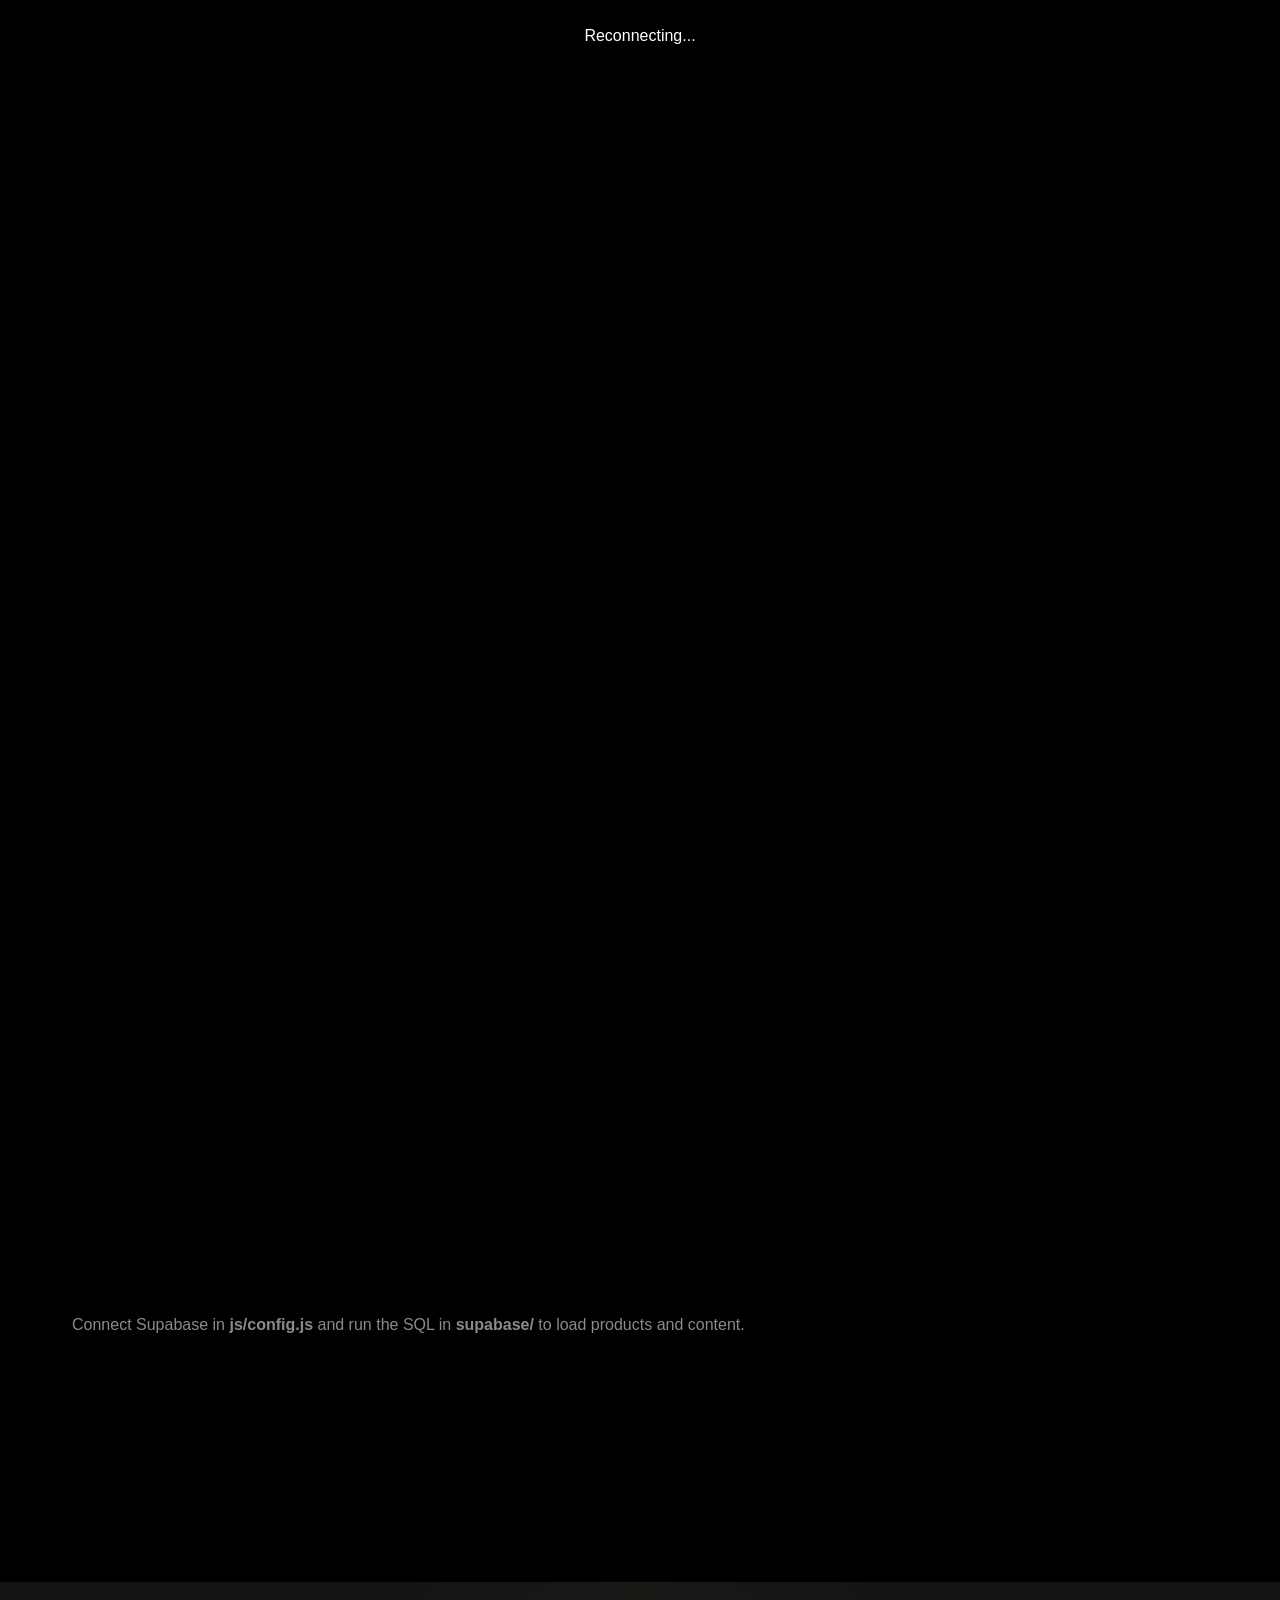
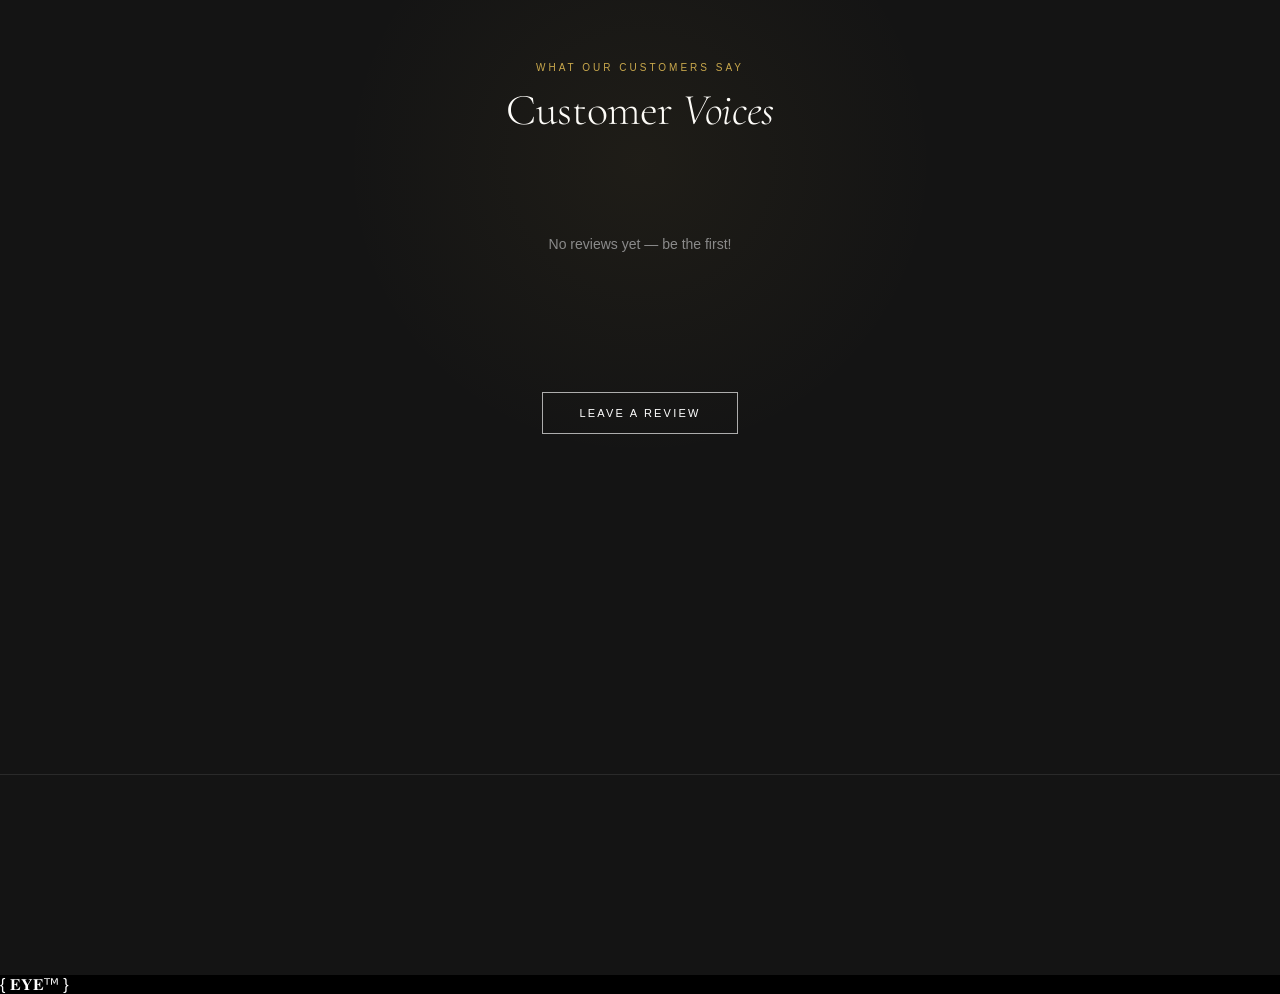
==== commit 693f741a: "Add files via upload" ====
--- a/index.html
+++ b/index.html
@@ -1,82 +1,197 @@
-<!DOCTYPE html>
-<html lang="en">
-<head>
-<meta charset="UTF-8" />
-<meta name="viewport" content="width=device-width, initial-scale=1.0" />
-<title>𝐄𝐘𝐄ᵀᴹ</title>
-<link rel="icon" type="image/png" href="pics/1.png">
-<link rel="preconnect" href="https://fonts.googleapis.com">
-<link rel="preconnect" href="https://fonts.gstatic.com" crossorigin>
-<link rel="preconnect" href="https://vwnmifpspxnxlzntnckv.supabase.co">
-<link rel="stylesheet" href="css/shared.css" />
-<link rel="stylesheet" href="css/index.css" />
-<link rel="stylesheet" href="css/feedback.css" />
-</head>
-<body>
-
-<div id="pageLoader" class="page-loader">
-  <div class="loader-logo">eye</div>
-  <div class="loader-bar"></div>
-</div>
-
-<div id="navbar-container"></div>
-
-<section class="hero" id="homeHeroMount"></section>
-
-<section class="section" style="padding-bottom:0">
-  <div class="container">
-    <div class="section-header" id="categorySectionHeader"></div>
-  </div>
-  <div class="category-grid" id="categoryGridMount"></div>
-</section>
-
-<section class="section">
-  <div class="container">
-    <div class="section-header" id="featuredSectionHeader"></div>
-    <div class="products-grid" id="featuredGrid"></div>
-    <div style="text-align:center;margin-top:56px" id="featuredCtaWrap"></div>
-  </div>
-</section>
-
-<section class="section feedback-section">
-  <div class="container">
-    <p class="section-label">What Our Customers Say</p>
-    <h2 class="section-title">Customer <em>Voices</em></h2>
-    <div class="feedback-slider-wrap">
-      <div class="feedback-slider" id="feedbackSlider"></div>
-    </div>
-    <div class="feedback-dots" id="feedbackDots"></div>
-    <div class="feedback-cta-wrap">
-      <a href="feedbacks.html" class="btn btn-outline" style="font-size:11px;letter-spacing:.2em">Leave a Review</a>
-    </div>
-  </div>
-</section>
-
-<section class="section" style="background:var(--gray-50)">
-  <div class="container">
-    <div class="split-section" id="splitSectionMount"></div>
-  </div>
-</section>
-
-
-
-
-<div class="newsletter-section" id="newsletterSectionMount"></div>
-
-<div id="footer-container"></div>
-<div class="toast" id="toast"></div>
-
-<!-- MOBILE SIDEBAR -->
-<div class="mobile-sidebar" id="mobileSidebar">
-  <div class="sidebar-logo-wrap">
-    <div class="sidebar-logo">{ 𝐄𝐘𝐄ᵀᴹ }</div>
-  </div>
-</div>
-
-<script src="js/config.js"></script>
-<script src="js/api.js"></script>
-<script src="js/analytics.js"></script>
-<script src="js/shared.js"></script>
-<script src="js/index.js"></script>
-</body>
-</html>
+<!DOCTYPE html>
+<html lang="en">
+
+<head>
+  <!-- MAINTENANCE CHECK: runs before anything else -->
+  <script>
+    (async function () {
+      const SUPABASE_URL = "https://fuxqnwlxorojmpvcpxop.supabase.co";
+      const SUPABASE_KEY = "eyJhbGciOiJIUzI1NiIsInR5cCI6IkpXVCJ9.eyJpc3MiOiJzdXBhYmFzZSIsInJlZiI6ImZ1eHFud2x4b3Jvam1wdmNweG9wIiwicm9sZSI6ImFub24iLCJpYXQiOjE3NzYwMjAzMzgsImV4cCI6MjA5MTU5NjMzOH0.FFbbSp_JuLgNeimlPkZ2OJ-v2bRhZgZgkTyeJgk4QOc";
+      try {
+        const res = await fetch(`${SUPABASE_URL}/rest/v1/site_settings?key=eq.maintenance&select=value`, {
+          headers: { 'apikey': SUPABASE_KEY, 'Authorization': 'Bearer ' + SUPABASE_KEY }
+        });
+        const data = await res.json();
+        if (data && data[0]) {
+          const m = JSON.parse(data[0].value);
+          if (m && m.active === true) {
+            window.location.replace('maintenance.html');
+          }
+        }
+      } catch (e) { }
+    })();
+  </script>
+
+  <meta charset="UTF-8" />
+  <meta name="viewport" content="width=device-width, initial-scale=1.0" />
+
+  <!-- Primary SEO -->
+  <title>EYE-EG </title>
+  <meta name="description" content="EYE-EG is Egypt's premium streetwear and clothing brand. Shop oversized t-shirts, hoodies, and luxury fashion apparel. Discover the latest EyeEG collections online." />
+  <meta name="keywords" content="Eye-EG, Eye EG, EyeEG, Eye Egypt, Streetwear Egypt, Premium Clothing Egypt, Hoodies Egypt, Oversized T-Shirts, Egyptian Fashion, Clothing Store Cairo, Luxury Fashion" />
+  <link rel="canonical" href="https://eye-eg.store/" />
+
+  <!-- Robots -->
+  <meta name="robots" content="index, follow" />
+
+  <!-- Open Graph -->
+  <meta property="og:type" content="website" />
+  <meta property="og:site_name" content="EYE-EG" />
+  <meta property="og:url" content="https://eye-eg.store/" />
+  <meta property="og:title" content="EYE-EG | Premium Streetwear &amp; Clothing Brand — Egypt" />
+  <meta property="og:description" content="EYE-EG is Egypt's premium streetwear and clothing brand. Shop oversized t-shirts, hoodies, and luxury fashion apparel. Discover the latest EyeEG collections online." />
+  <meta property="og:image" content="https://eye-eg.store/pics/1.png" />
+  <meta property="og:locale" content="en_US" />
+
+  <!-- Twitter Card -->
+  <meta name="twitter:card" content="summary_large_image" />
+  <meta name="twitter:site" content="@eyeeg" />
+  <meta name="twitter:url" content="https://eye-eg.store/" />
+  <meta name="twitter:title" content="EYE-EG | Premium Streetwear &amp; Clothing Brand — Egypt" />
+  <meta name="twitter:description" content="EYE-EG is Egypt's premium streetwear and clothing brand. Shop oversized t-shirts, hoodies, and luxury fashion apparel." />
+  <meta name="twitter:image" content="https://eye-eg.store/pics/1.png" />
+
+  <link rel="icon" type="image/png" href="pics/1.png">
+  <link rel="preconnect" href="https://fonts.googleapis.com">
+  <link rel="preconnect" href="https://fonts.gstatic.com" crossorigin>
+  <link rel="preconnect" href="https://fuxqnwlxorojmpvcpxop.supabase.co">
+  <link rel="dns-prefetch" href="https://ip-api.com">
+  <link rel="dns-prefetch" href="https://esm.sh">
+  <!-- Google Fonts — non-blocking, display=swap prevents FOIT -->
+  <link rel="stylesheet" href="https://fonts.googleapis.com/css2?family=Cormorant+Garamond:ital,wght@0,300;0,400;0,500;0,600;1,300;1,400&display=swap" media="print" onload="this.media='all'">
+  <noscript><link rel="stylesheet" href="https://fonts.googleapis.com/css2?family=Cormorant+Garamond:ital,wght@0,300;0,400;0,500;0,600;1,300;1,400&display=swap"></noscript>
+  <link rel="stylesheet" href="css/shared.css" />
+  <link rel="stylesheet" href="css/index.css" />
+  <link rel="stylesheet" href="css/feedback.css" />
+
+  <!-- Structured Data -->
+  <script type="application/ld+json">
+  {
+    "@context": "https://schema.org",
+    "@graph": [
+      {
+        "@type": "Organization",
+        "@id": "https://eye-eg.store/#organization",
+        "name": "EYE-EG",
+        "alternateName": ["Eye EG", "EyeEG", "Eye Egypt"],
+        "url": "https://eye-eg.store/",
+        "logo": {
+          "@type": "ImageObject",
+          "url": "https://eye-eg.store/pics/1.png",
+          "width": 512,
+          "height": 512
+        },
+        "description": "EYE-EG is Egypt's premium streetwear and clothing brand specializing in oversized t-shirts, hoodies, and luxury fashion apparel.",
+        "sameAs": []
+      },
+      {
+        "@type": "WebSite",
+        "@id": "https://eye-eg.store/#website",
+        "url": "https://eye-eg.store/",
+        "name": "EYE-EG",
+        "description": "Egypt's premium streetwear clothing brand.",
+        "publisher": {
+          "@id": "https://eye-eg.store/#organization"
+        },
+        "potentialAction": {
+          "@type": "SearchAction",
+          "target": {
+            "@type": "EntryPoint",
+            "urlTemplate": "https://eye-eg.store/shop.html?q={search_term_string}"
+          },
+          "query-input": "required name=search_term_string"
+        }
+      },
+      {
+        "@type": "WebPage",
+        "@id": "https://eye-eg.store/#webpage",
+        "url": "https://eye-eg.store/",
+        "name": "EYE-EG | Premium Streetwear & Clothing Brand — Egypt",
+        "isPartOf": { "@id": "https://eye-eg.store/#website" },
+        "about": { "@id": "https://eye-eg.store/#organization" },
+        "description": "Discover EYE-EG's latest premium streetwear collections including oversized t-shirts, hoodies, and exclusive Egyptian fashion drops.",
+        "breadcrumb": { "@id": "https://eye-eg.store/#breadcrumb" }
+      },
+      {
+        "@type": "BreadcrumbList",
+        "@id": "https://eye-eg.store/#breadcrumb",
+        "itemListElement": [
+          {
+            "@type": "ListItem",
+            "position": 1,
+            "name": "Home",
+            "item": "https://eye-eg.store/"
+          }
+        ]
+      }
+    ]
+  }
+  </script>
+</head>
+
+<body>
+
+  <div id="pageLoader" class="page-loader">
+    <div class="loader-logo">eye</div>
+    <div class="loader-bar"></div>
+  </div>
+
+  <div id="navbar-container"></div>
+
+  <section class="hero" id="homeHeroMount"></section>
+
+  <section class="section" style="padding-bottom:0">
+    <div class="container">
+      <div class="section-header" id="categorySectionHeader"></div>
+    </div>
+    <div class="category-grid" id="categoryGridMount"></div>
+  </section>
+
+  <section class="section">
+    <div class="container">
+      <div class="section-header" id="featuredSectionHeader"></div>
+      <div class="products-grid" id="featuredGrid"></div>
+      <div style="text-align:center;margin-top:56px" id="featuredCtaWrap"></div>
+    </div>
+  </section>
+
+  <section class="section feedback-section">
+    <div class="container">
+      <p class="section-label">What Our Customers Say</p>
+      <h2 class="section-title">Customer <em>Voices</em></h2>
+      <div class="feedback-slider-wrap">
+        <div class="feedback-slider" id="feedbackSlider"></div>
+      </div>
+      <div class="feedback-dots" id="feedbackDots"></div>
+      <div class="feedback-cta-wrap">
+        <a href="feedbacks.html" class="btn btn-outline" style="font-size:11px;letter-spacing:.2em">Leave a Review</a>
+      </div>
+    </div>
+  </section>
+
+  <section class="section" style="background:var(--gray-50)">
+    <div class="container">
+      <div class="split-section" id="splitSectionMount"></div>
+    </div>
+  </section>
+
+  <div class="newsletter-section" id="newsletterSectionMount"></div>
+
+  <div id="footer-container"></div>
+  <div class="toast" id="toast"></div>
+
+  <!-- MOBILE SIDEBAR -->
+  <div class="mobile-sidebar" id="mobileSidebar">
+    <div class="sidebar-logo-wrap">
+      <div class="sidebar-logo">{ 𝐄𝐘𝐄ᵀᴹ }</div>
+    </div>
+  </div>
+
+  <script src="js/config.js" defer></script>
+  <script src="js/api.js" defer></script>
+  <script src="js/analytics.js" defer></script>
+  <script src="js/shared.js" defer></script>
+  <script src="js/index.js" defer></script>
+</body>
+
+</html>
--- a/css/shared.css
+++ b/css/shared.css
@@ -1,4 +1,9 @@
-@import url('https://fonts.googleapis.com/css2?family=Cormorant+Garamond:ital,wght@0,300;0,400;0,500;0,600;1,300;1,400&family=Helvetica+Neue:wght@300;400;500&display=swap');
+/* Fonts are loaded via <link> preload in each HTML page head to avoid render-blocking @import chains.
+   Fallback stacks below ensure text is always visible immediately. */
+@font-face {
+  font-family: 'Cormorant Garamond';
+  font-display: swap;
+}
 
 *, *::before, *::after { box-sizing: border-box; margin: 0; padding: 0; }
 
--- a/css/index.css
+++ b/css/index.css
@@ -6,12 +6,14 @@
   align-items: center;
   justify-content: center;
 }
+
 .hero-bg {
   position: absolute;
   inset: 0;
   background: var(--gray-100);
   overflow: hidden;
 }
+
 .hero-bg:not(.hero-bg-slides) img {
   width: 100%;
   height: 100%;
@@ -19,7 +21,12 @@
   filter: brightness(0.75);
   animation: heroZoom 8s ease-out forwards;
 }
-.hero-bg-slides { position: absolute; inset: 0; }
+
+.hero-bg-slides {
+  position: absolute;
+  inset: 0;
+}
+
 .hero-slide {
   position: absolute;
   inset: 0;
@@ -27,10 +34,12 @@
   transition: opacity 1.4s ease;
   pointer-events: none;
 }
+
 .hero-slide.active {
   opacity: 1;
   z-index: 1;
 }
+
 .hero-slide img {
   width: 100%;
   height: 100%;
@@ -39,39 +48,53 @@
   transform: scale(1.02);
   animation: heroZoom 10s ease-out forwards;
 }
+
 .hero-carousel-dots {
   display: flex;
   gap: 10px;
   justify-content: center;
   margin-top: 28px;
 }
+
 .hero-dot {
   width: 8px;
   height: 8px;
   border-radius: 50%;
-  border: 1px solid rgba(255,255,255,0.45);
+  border: 1px solid rgba(255, 255, 255, 0.45);
   background: transparent;
   padding: 0;
   cursor: pointer;
   transition: background 0.25s ease, transform 0.25s ease;
 }
+
 .hero-dot.active {
   background: var(--white);
   border-color: var(--white);
   transform: scale(1.15);
 }
+
 @keyframes heroZoom {
-  from { transform: scale(1.03); }
-  to { transform: scale(1); }
-}
+  from {
+    transform: scale(1.03);
+  }
+
+  to {
+    transform: scale(1);
+  }
+}
+
 @media (max-width: 768px) {
-  @keyframes heroZoom { none; }
-}
+  @keyframes heroZoom {
+    none;
+  }
+}
+
 .hero-overlay {
   position: absolute;
   inset: 0;
-  background: linear-gradient(to bottom, rgba(0,0,0,0.35) 0%, rgba(0,0,0,0.65) 100%);
-}
+  background: linear-gradient(to bottom, rgba(0, 0, 0, 0.35) 0%, rgba(0, 0, 0, 0.65) 100%);
+}
+
 .hero-content {
   position: relative;
   z-index: 2;
@@ -79,6 +102,7 @@
   color: var(--white);
   padding: 0 24px;
 }
+
 .hero-pre {
   font-size: 10px;
   letter-spacing: 0.45em;
@@ -88,6 +112,7 @@
   font-weight: 300;
   margin-bottom: 24px;
 }
+
 .hero-title {
   font-family: var(--font-serif);
   font-size: clamp(64px, 10vw, 140px);
@@ -98,7 +123,12 @@
   animation: fadeUp 1s 0.8s ease forwards;
   margin-bottom: 40px;
 }
-.hero-title em { font-style: italic; display: block; }
+
+.hero-title em {
+  font-style: italic;
+  display: block;
+}
+
 .hero-sub {
   font-size: 13px;
   letter-spacing: 0.15em;
@@ -107,8 +137,9 @@
   opacity: 0;
   animation: fadeUp 1s 1s ease forwards;
   margin-bottom: 48px;
-  color: rgba(255,255,255,0.82);
-}
+  color: rgba(255, 255, 255, 0.82);
+}
+
 .hero-actions {
   opacity: 0;
   animation: fadeUp 1s 1.2s ease forwards;
@@ -117,15 +148,18 @@
   justify-content: center;
   flex-wrap: wrap;
 }
+
 .hero-actions .btn-outline {
-  border-color: rgba(255,255,255,0.75);
-  color: var(--white);
-}
+  border-color: rgba(255, 255, 255, 0.75);
+  color: var(--white);
+}
+
 .hero-actions .btn-outline:hover {
   background: var(--white);
   color: var(--black);
   border-color: var(--white);
 }
+
 .hero-scroll {
   position: absolute;
   bottom: 40px;
@@ -143,35 +177,72 @@
   opacity: 0.7;
   animation: bounce 2s infinite;
 }
-.hero-scroll svg { display: block; }
+
+.hero-scroll svg {
+  display: block;
+}
+
 @keyframes bounce {
-  0%, 100% { transform: translateX(-50%) translateY(0); }
-  50% { transform: translateX(-50%) translateY(6px); }
-}
-
-.section { padding: 120px 0; }
-.section-header { text-align: center; margin-bottom: 64px; }
-
-.category-grid { display: grid; grid-template-columns: 1fr 1fr 1fr; gap: 2px; }
-.cat-item { position: relative; overflow: hidden; aspect-ratio: 3/4; cursor: pointer; }
-.cat-item:first-child { grid-row: span 2; aspect-ratio: auto; }
+
+  0%,
+  100% {
+    transform: translateX(-50%) translateY(0);
+  }
+
+  50% {
+    transform: translateX(-50%) translateY(6px);
+  }
+}
+
+.section {
+  padding: 120px 0;
+}
+
+.section-header {
+  text-align: center;
+  margin-bottom: 64px;
+}
+
+.category-grid {
+  display: grid;
+  grid-template-columns: 1fr 1fr 1fr;
+  gap: 2px;
+}
+
+.cat-item {
+  position: relative;
+  overflow: hidden;
+  aspect-ratio: 3/4;
+  cursor: pointer;
+}
+
+.cat-item:first-child {
+  grid-row: span 2;
+  aspect-ratio: auto;
+}
+
 .cat-item img {
   width: 100%;
   height: 100%;
   object-fit: cover;
   transition: transform 0.7s ease;
 }
-.cat-item:hover img { transform: scale(1.04); }
+
+.cat-item:hover img {
+  transform: scale(1.04);
+}
+
 .cat-overlay {
   position: absolute;
   inset: 0;
-  background: linear-gradient(to top, rgba(0,0,0,0.65) 0%, transparent 60%);
+  background: linear-gradient(to top, rgba(0, 0, 0, 0.65) 0%, transparent 60%);
   display: flex;
   flex-direction: column;
   align-items: flex-start;
   justify-content: flex-end;
   padding: 32px;
 }
+
 .cat-label {
   font-family: var(--font-serif);
   font-size: 28px;
@@ -180,52 +251,96 @@
   letter-spacing: 0.05em;
   margin-bottom: 8px;
 }
+
 .cat-link {
   font-size: 10px;
   letter-spacing: 0.25em;
   text-transform: uppercase;
-  color: rgba(255,255,255,0.75);
+  color: rgba(255, 255, 255, 0.75);
   text-decoration: none;
-  border-bottom: 1px solid rgba(255,255,255,0.45);
+  border-bottom: 1px solid rgba(255, 255, 255, 0.45);
   padding-bottom: 2px;
 }
-.cat-link:hover { color: var(--white); border-color: var(--white); }
-
-.products-grid { 
-  display: flex; 
-  overflow-x: auto; 
-  gap: 24px; 
-  padding-bottom: 24px; 
-  -webkit-overflow-scrolling: touch; 
-  scrollbar-width: none; 
+
+.cat-link:hover {
+  color: var(--white);
+  border-color: var(--white);
+}
+
+.products-grid {
+  display: flex;
+  overflow-x: auto;
+  gap: 24px;
+  padding-bottom: 24px;
+  -webkit-overflow-scrolling: touch;
+  scrollbar-width: none;
   will-change: transform;
   touch-action: pan-x;
 }
-.products-grid::-webkit-scrollbar { display: none; }
-.products-grid .product-card { flex: 0 0 280px; width: 280px; }
-
-.split-section { display: grid; grid-template-columns: 1fr 1fr; align-items: center; gap: 100px; }
-.split-section.reverse { direction: rtl; }
-.split-section.reverse > * { direction: ltr; }
-.split-img { overflow: hidden; }
-.split-img img { width: 100%; aspect-ratio: 3/4; object-fit: cover; display: block; }
+
+.products-grid::-webkit-scrollbar {
+  display: none;
+}
+
+.products-grid .product-card {
+  flex: 0 0 280px;
+  width: 280px;
+}
+
+.split-section {
+  display: grid;
+  grid-template-columns: 1fr 1fr;
+  align-items: center;
+  gap: 100px;
+}
+
+.split-section.reverse {
+  direction: rtl;
+}
+
+.split-section.reverse>* {
+  direction: ltr;
+}
+
+.split-img {
+  overflow: hidden;
+}
+
+.split-img img {
+  width: 100%;
+  aspect-ratio: 3/4;
+  object-fit: cover;
+  display: block;
+}
+
 .split-img-grid {
   display: grid;
   grid-template-columns: 1fr 1fr;
   gap: 8px;
   align-content: start;
 }
+
 .split-img-grid .split-img-cell img {
   width: 100%;
   aspect-ratio: 3/4;
   object-fit: cover;
   display: block;
 }
+
 @media (max-width: 768px) {
-  .split-img-grid { grid-template-columns: 1fr; }
-}
-.split-text { padding: 40px 0; }
-.split-text .section-title { margin-bottom: 24px; }
+  .split-img-grid {
+    grid-template-columns: 1fr;
+  }
+}
+
+.split-text {
+  padding: 40px 0;
+}
+
+.split-text .section-title {
+  margin-bottom: 24px;
+}
+
 .split-text p {
   font-size: 15px;
   line-height: 1.8;
@@ -240,9 +355,25 @@
   padding: 100px 48px;
   text-align: center;
 }
-.newsletter-section .section-title { color: var(--white); margin-bottom: 16px; }
-.newsletter-section p { color: var(--gray-500); font-size: 14px; font-weight: 300; margin-bottom: 40px; }
-.newsletter-form { display: flex; max-width: 480px; margin: 0 auto; }
+
+.newsletter-section .section-title {
+  color: var(--white);
+  margin-bottom: 16px;
+}
+
+.newsletter-section p {
+  color: var(--gray-500);
+  font-size: 14px;
+  font-weight: 300;
+  margin-bottom: 40px;
+}
+
+.newsletter-form {
+  display: flex;
+  max-width: 480px;
+  margin: 0 auto;
+}
+
 .newsletter-input {
   flex: 1;
   padding: 16px 20px;
@@ -255,8 +386,14 @@
   outline: none;
   border-right: none;
 }
-.newsletter-input::placeholder { color: var(--gray-500); }
-.newsletter-input:focus { border-color: var(--gray-300); }
+
+.newsletter-input::placeholder {
+  color: var(--gray-500);
+}
+
+.newsletter-input:focus {
+  border-color: var(--gray-300);
+}
 
 .stats-row {
   display: grid;
@@ -264,8 +401,16 @@
   border-top: 1px solid var(--gray-200);
   background: var(--black);
 }
-.stat-item { padding: 56px 40px; border-right: 1px solid var(--gray-200); }
-.stat-item:last-child { border-right: none; }
+
+.stat-item {
+  padding: 56px 40px;
+  border-right: 1px solid var(--gray-200);
+}
+
+.stat-item:last-child {
+  border-right: none;
+}
+
 .stat-number {
   font-family: var(--font-serif);
   font-size: 56px;
@@ -274,6 +419,7 @@
   margin-bottom: 8px;
   color: var(--white);
 }
+
 .stat-label {
   font-size: 11px;
   letter-spacing: 0.2em;
@@ -282,16 +428,25 @@
 }
 
 @keyframes fadeUp {
-  from { opacity: 0; transform: translateY(24px); }
-  to { opacity: 1; transform: translateY(0); }
+  from {
+    opacity: 0;
+    transform: translateY(24px);
+  }
+
+  to {
+    opacity: 1;
+    transform: translateY(0);
+  }
 }
 
 @media (max-width: 768px) {
+
   .hero-slide img,
   .hero-bg:not(.hero-bg-slides) img {
     animation: none !important;
     transform: none !important;
   }
+
   .hero-pre,
   .hero-title,
   .hero-sub,
@@ -299,39 +454,86 @@
     animation: none !important;
     opacity: 1 !important;
   }
+
   .hero-scroll {
     animation: none !important;
     opacity: 0.55 !important;
   }
-  
-  .section { padding: 60px 0; }
-  .section-header { margin-bottom: 32px; }
-  
-  .category-grid { 
+
+  .section {
+    padding: 60px 0;
+  }
+
+  .section-header {
+    margin-bottom: 32px;
+  }
+
+  .category-grid {
     display: grid !important;
-    grid-template-columns: 1fr 1fr !important; 
+    grid-template-columns: 1fr 1fr !important;
     gap: 8px !important;
     padding: 0 16px !important;
   }
-  .cat-item { 
+
+  .cat-item {
     grid-column: span 1 !important;
     grid-row: span 1 !important;
-    aspect-ratio: 1/1 !important; 
+    aspect-ratio: 1/1 !important;
     width: 100% !important;
   }
-  .cat-item:first-child { 
-    grid-column: span 1 !important; 
-    grid-row: span 1 !important; 
-  }
-  .cat-overlay { padding: 12px !important; background: linear-gradient(to top, rgba(0,0,0,0.8) 0%, transparent 80%); }
-  .cat-label { font-size: 15px !important; margin-bottom: 4px; }
-  .cat-link { font-size: 9px !important; }
-  
-  .products-grid { gap: 12px; padding-bottom: 12px; margin: 0 -16px; padding-left: 16px; padding-right: 16px; }
-  .products-grid .product-card { flex: 0 0 150px; width: 150px; }
-  .split-section { grid-template-columns: 1fr; gap: 32px; }
-  .split-section.reverse { direction: ltr; }
-  .stats-row { grid-template-columns: 1fr 1fr; }
-  .stat-item { padding: 32px 20px; border-right: none; border-bottom: 1px solid var(--gray-200); }
-  .stat-number { font-size: 36px; }
-}
+
+  .cat-item:first-child {
+    grid-column: span 1 !important;
+    grid-row: span 1 !important;
+  }
+
+  .cat-overlay {
+    padding: 12px !important;
+    background: linear-gradient(to top, rgba(0, 0, 0, 0.8) 0%, transparent 80%);
+  }
+
+  .cat-label {
+    font-size: 15px !important;
+    margin-bottom: 4px;
+  }
+
+  .cat-link {
+    font-size: 9px !important;
+  }
+
+  .products-grid {
+    gap: 12px;
+    padding-bottom: 12px;
+    margin: 0 -16px;
+    padding-left: 16px;
+    padding-right: 16px;
+  }
+
+  .products-grid .product-card {
+    flex: 0 0 150px;
+    width: 150px;
+  }
+
+  .split-section {
+    grid-template-columns: 1fr;
+    gap: 32px;
+  }
+
+  .split-section.reverse {
+    direction: ltr;
+  }
+
+  .stats-row {
+    grid-template-columns: 1fr 1fr;
+  }
+
+  .stat-item {
+    padding: 32px 20px;
+    border-right: none;
+    border-bottom: 1px solid var(--gray-200);
+  }
+
+  .stat-number {
+    font-size: 36px;
+  }
+}
